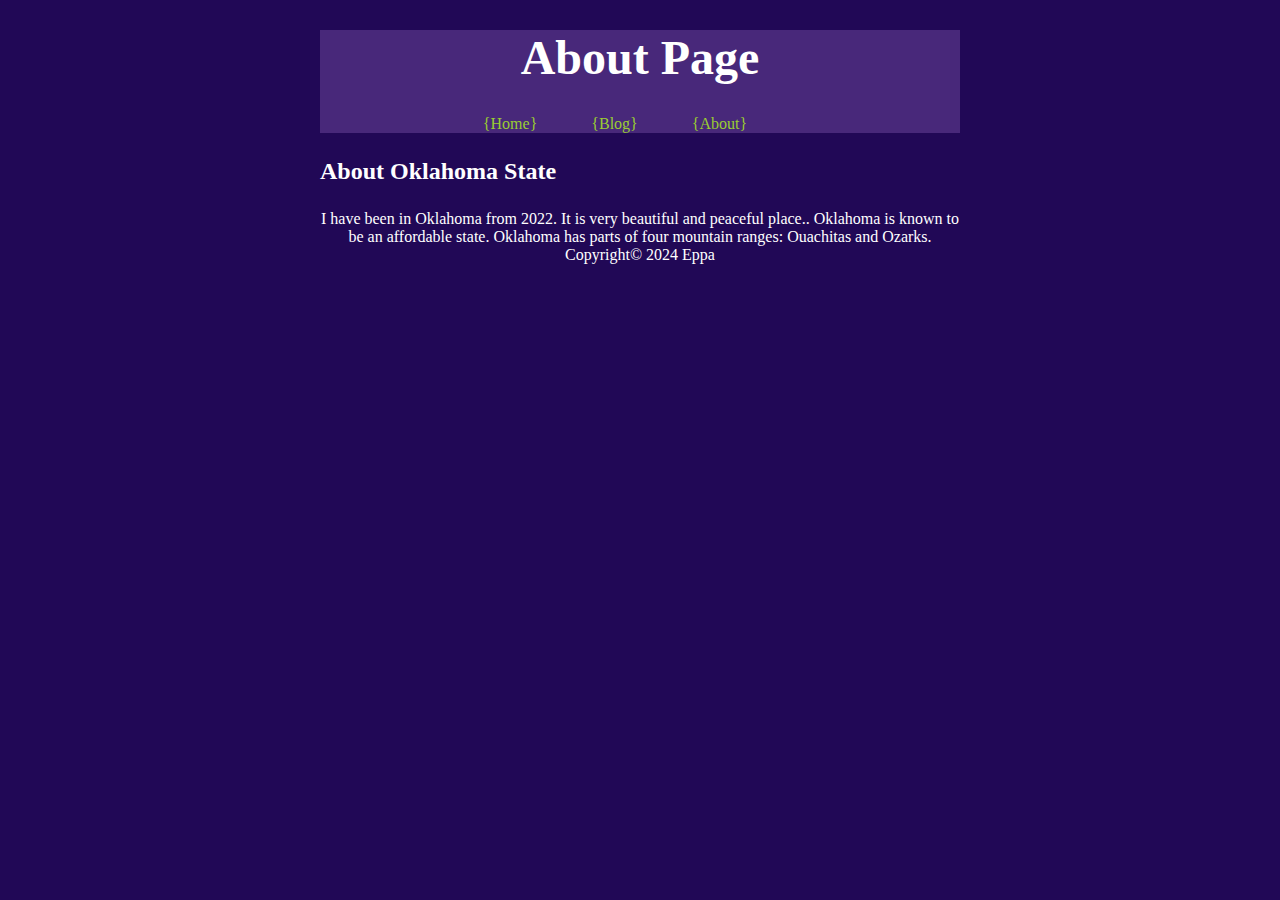
==== pages/about.html @ b4c4f5ba "init" ====
<!DOCTYPE html>
<html lang="en">
<head>
    <meta charset="UTF-8" />
    <meta name="viewport" content="width=device-width, initial-scale=1.0">
    <title>Prashanthi - About</title>
    <link rel="stylesheet" href="../css/style.css">
</head>
<body>
    <header>
        <h1>About Page</h1>
        <nav>
            <ul>
                <li><a href="../index.html">{Home}</a></li>
                <li><a href="blog.html">{Blog}</a></li>
                <li><a href="about.html">{About}</a></li>
            
            </ul>
        </nav>
    </header>
    <main>
        <h2>About Oklahoma State </h2>
        <p>I have been in Oklahoma from 2022. It is very beautiful and peaceful place.. Oklahoma is known to be an affordable state.
            Oklahoma has parts of four mountain ranges: Ouachitas and Ozarks.
        </p>
        
        
    </main>
    <footer>
        <p>Copyright&copy; 2024 Eppa</p>
    </footer>
</body>
</html>
---- css/style.css ----
* {
    margin: auto;
    padding: 0;
    box-sizing: border-box;
	
}
  
body {
    max-width: 80ch;
}

body {
    background-color:  #210856; 
    color: white; 
    text-align: center;
     
}

a {
    color: yellowgreen;
}


header h1, header h2, header h3 {
    font-size: 3em;
}

header {
    background-color: rgba(90, 56, 138, 0.685); 
    padding: 0px;
}

nav ul {
    list-style-type: none;
    margin: 0;
    padding: 0;
    text-align: center;
}

nav li {
    display: inline-block;
    margin-right: 50px; 
}

nav a {
    text-decoration: none;
}

nav a:hover {
    background-color: whitesmoke; 
}


nav ul:after {
    content: "";
    display: block;
    clear: both;
}
.center {
    display: block;
    margin-left: auto;
    margin-right: auto;
    width: 50%;
  }
h1, h2, h3 {
    margin-top: 20px;
    margin-bottom: 20px;
    text-align: center;
}

h1 {
    margin-top: 30px;
    margin-bottom: 30px;
    
}

h2 {
    margin-top: 25px;
    margin-bottom: 25px;
    text-align: left;
}

h3 {
    margin-top: 20px;
    margin-bottom: 20px;
    
}
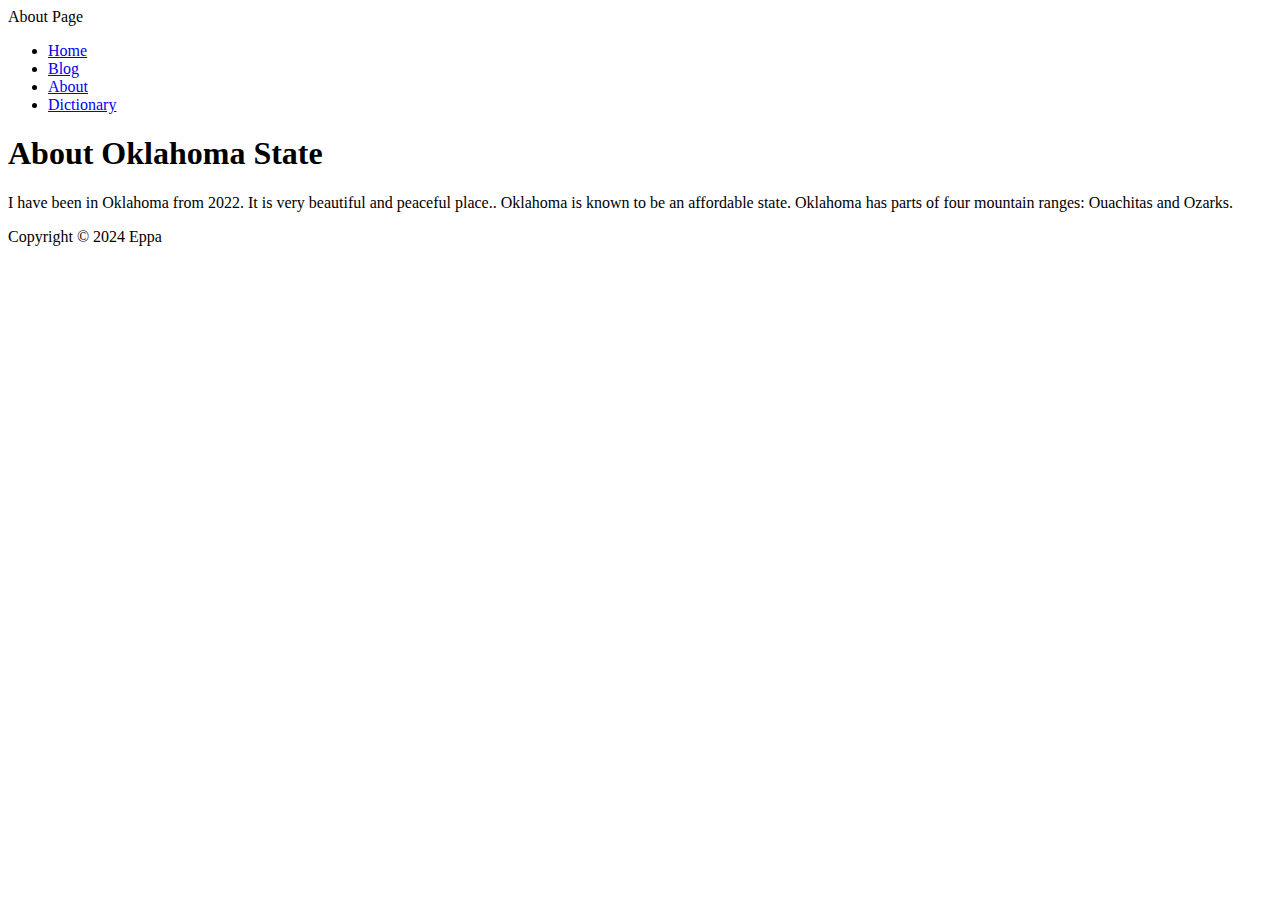
==== commit ec592f11: "finalcommit" ====
--- a/pages/about.html
+++ b/pages/about.html
@@ -1,33 +1,40 @@
-<!DOCTYPE html>
-<html lang="en">
+<html>
+
 <head>
-    <meta charset="UTF-8" />
+    <title>Prashanthi - About</title>
+    <meta charset="UTF-8">
     <meta name="viewport" content="width=device-width, initial-scale=1.0">
-    <title>Prashanthi - About</title>
-    <link rel="stylesheet" href="../css/style.css">
+    <link rel="stylesheet" href="../css/Style.css">
 </head>
+
 <body>
     <header>
-        <h1>About Page</h1>
         <nav>
+            <p>About Page</p>
             <ul>
-                <li><a href="../index.html">{Home}</a></li>
-                <li><a href="blog.html">{Blog}</a></li>
-                <li><a href="about.html">{About}</a></li>
-            
+
+                <li><a href="../index.html">Home</a></li>
+                
+                <li><a href="blog.html">Blog</a></li>
+                
+                <li><a href="about.html">About</a></li>
+
+                <li><a href="dictionary.html">Dictionary</a></li>
             </ul>
         </nav>
     </header>
+
     <main>
-        <h2>About Oklahoma State </h2>
-        <p>I have been in Oklahoma from 2022. It is very beautiful and peaceful place.. Oklahoma is known to be an affordable state.
-            Oklahoma has parts of four mountain ranges: Ouachitas and Ozarks.
-        </p>
+        <h1>About Oklahoma State</h1>
         
         
+        <p> I have been in Oklahoma from 2022. It is very beautiful and peaceful place.. Oklahoma is known to be an affordable state.
+            Oklahoma has parts of four mountain ranges: Ouachitas and Ozarks.</p>
+    </p>
     </main>
     <footer>
-        <p>Copyright&copy; 2024 Eppa</p>
+        <p>Copyright &copy; 2024 Eppa</p>
     </footer>
 </body>
-</html>+
+</html>
